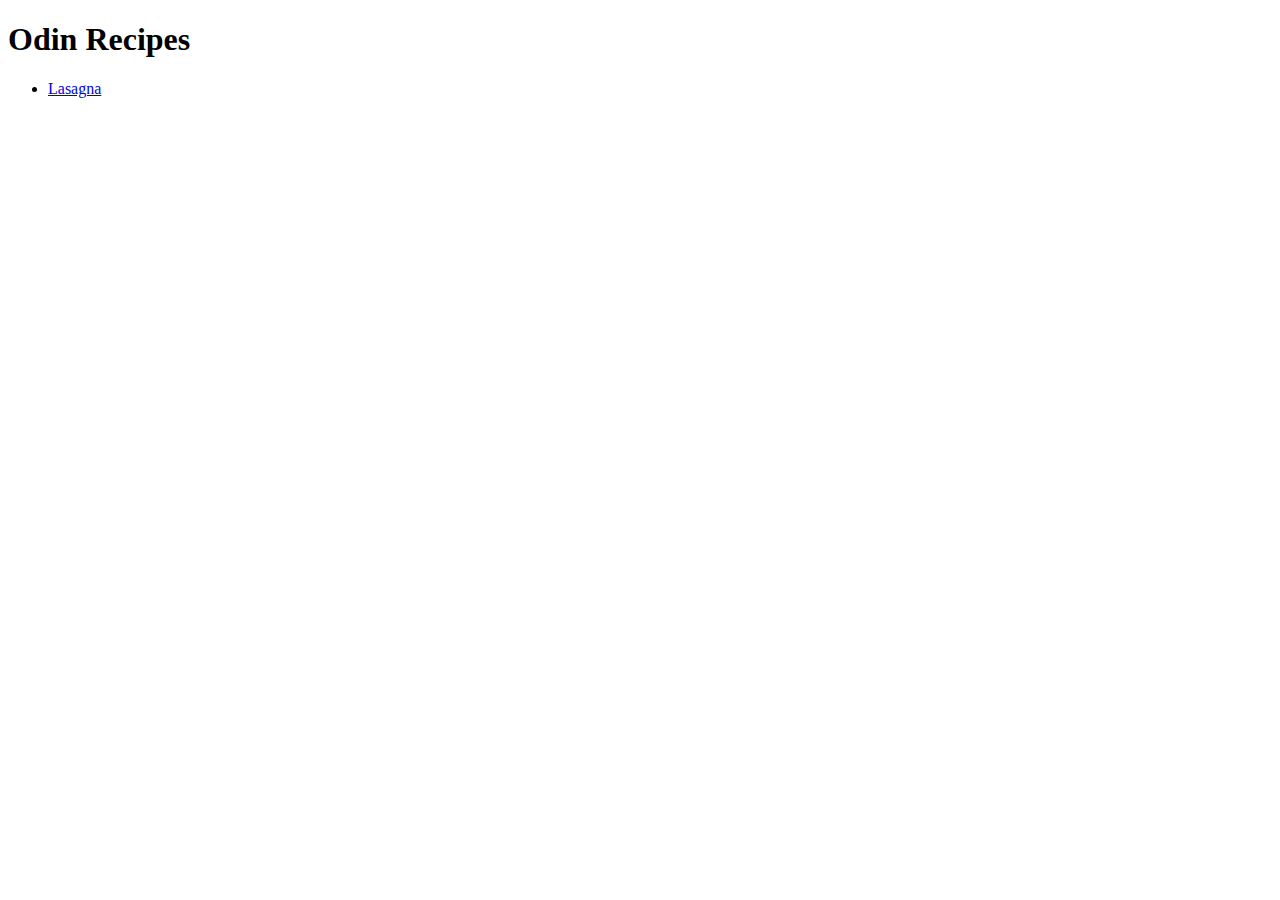
==== index.html @ 3bb3bcef "feat: add a recipes index page." ====
<!DOCTYPE html>
<html lang="en">
<head>
  <meta charset="UTF-8">
  <meta name="viewport" content="width=device-width, initial-scale=1.0">
  <title>Odin Recipes</title>
</head>
<body>
  <h1>Odin Recipes</h1>
  <ul>
    <li><a href="https://www.allrecipes.com/recipe/23600/worlds-best-lasagna/">Lasagna</a></li>
  </ul>
</body>
</html>
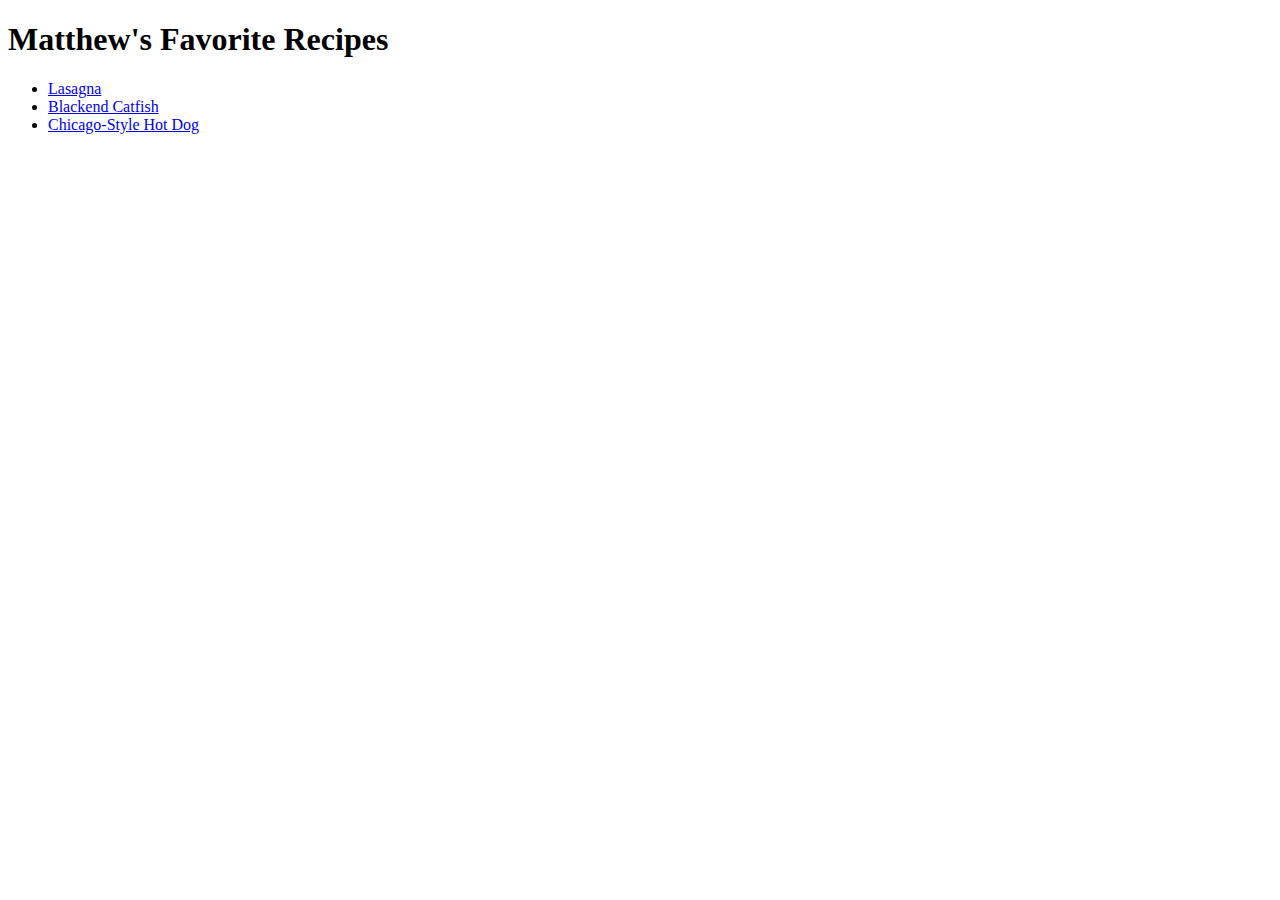
==== commit 7340936f: "rename: change Odin Recipes to Matthew's Recipes" ====
--- a/index.html
+++ b/index.html
@@ -3,12 +3,14 @@
 <head>
   <meta charset="UTF-8">
   <meta name="viewport" content="width=device-width, initial-scale=1.0">
-  <title>Odin Recipes</title>
+  <title>Matthew's Favorite Recipes</title>
 </head>
 <body>
-  <h1>Odin Recipes</h1>
+  <h1>Matthew's Favorite Recipes</h1>
   <ul>
-    <li><a href="https://www.allrecipes.com/recipe/23600/worlds-best-lasagna/">Lasagna</a></li>
+    <li><a href="recipes/lasagna.html">Lasagna</a></li>
+    <li><a href="recipes/blackend_catfish.html">Blackend Catfish</a></li>
+    <li><a href="recipes/chicago-style_hot_dog.html">Chicago-Style Hot Dog</a></li>
   </ul>
 </body>
 </html>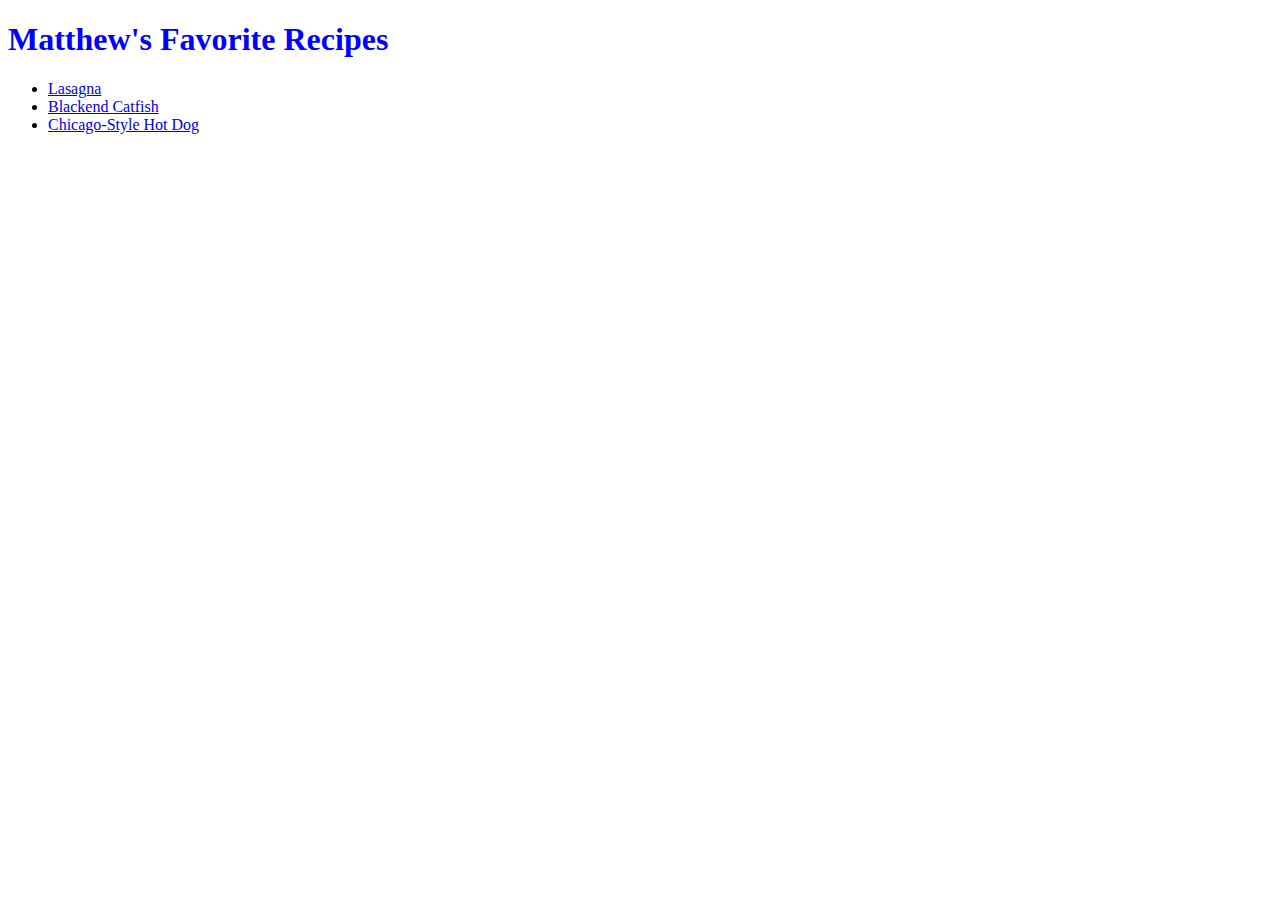
==== commit ada8bc66: "add: relative link to styles.css." ====
--- a/index.html
+++ b/index.html
@@ -4,6 +4,7 @@
   <meta charset="UTF-8">
   <meta name="viewport" content="width=device-width, initial-scale=1.0">
   <title>Matthew's Favorite Recipes</title>
+  <link rel="stylesheet" href="stylesheet/styles.css" />
 </head>
 <body>
   <h1>Matthew's Favorite Recipes</h1>
--- a/stylesheet/styles.css
+++ b/stylesheet/styles.css
@@ -0,0 +1,5 @@
+/* styles.css */
+
+h1 {
+  color: blue;
+}